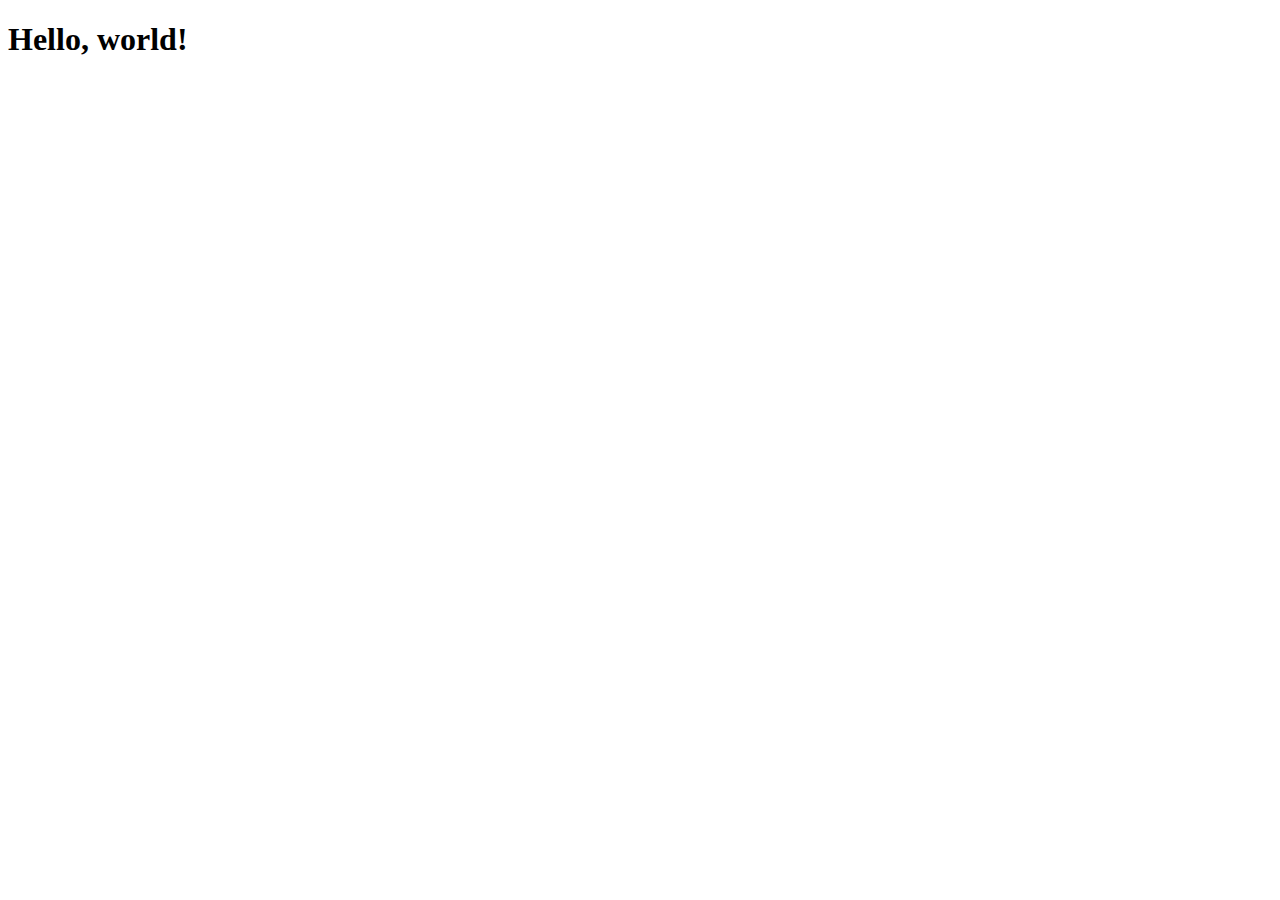
==== Bootstrap-installation/index.html @ f2a7d0e5 "using ATOM" ====
<!doctype html>
<html lang="en">

<head>
  <meta charset="utf-8">
  <meta name="viewport" content="width=device-width, initial-scale=1">
  <title>Hello World</title>
  <link href="https://cdn.jsdelivr.net/npm/bootstrap@5.2.2/dist/css/bootstrap.min.css" rel="stylesheet" integrity="sha384-Zenh87qX5JnK2Jl0vWa8Ck2rdkQ2Bzep5IDxbcnCeuOxjzrPF/et3URy9Bv1WTRi" crossorigin="anonymous">
</head>

<body>
  <h1>Hello, world!</h1>
  <script src="https://cdn.jsdelivr.net/npm/bootstrap@5.2.2/dist/js/bootstrap.bundle.min.js" integrity="sha384-OERcA2EqjJCMA+/3y+gxIOqMEjwtxJY7qPCqsdltbNJuaOe923+mo//f6V8Qbsw3" crossorigin="anonymous"></script>
</body>

</html>
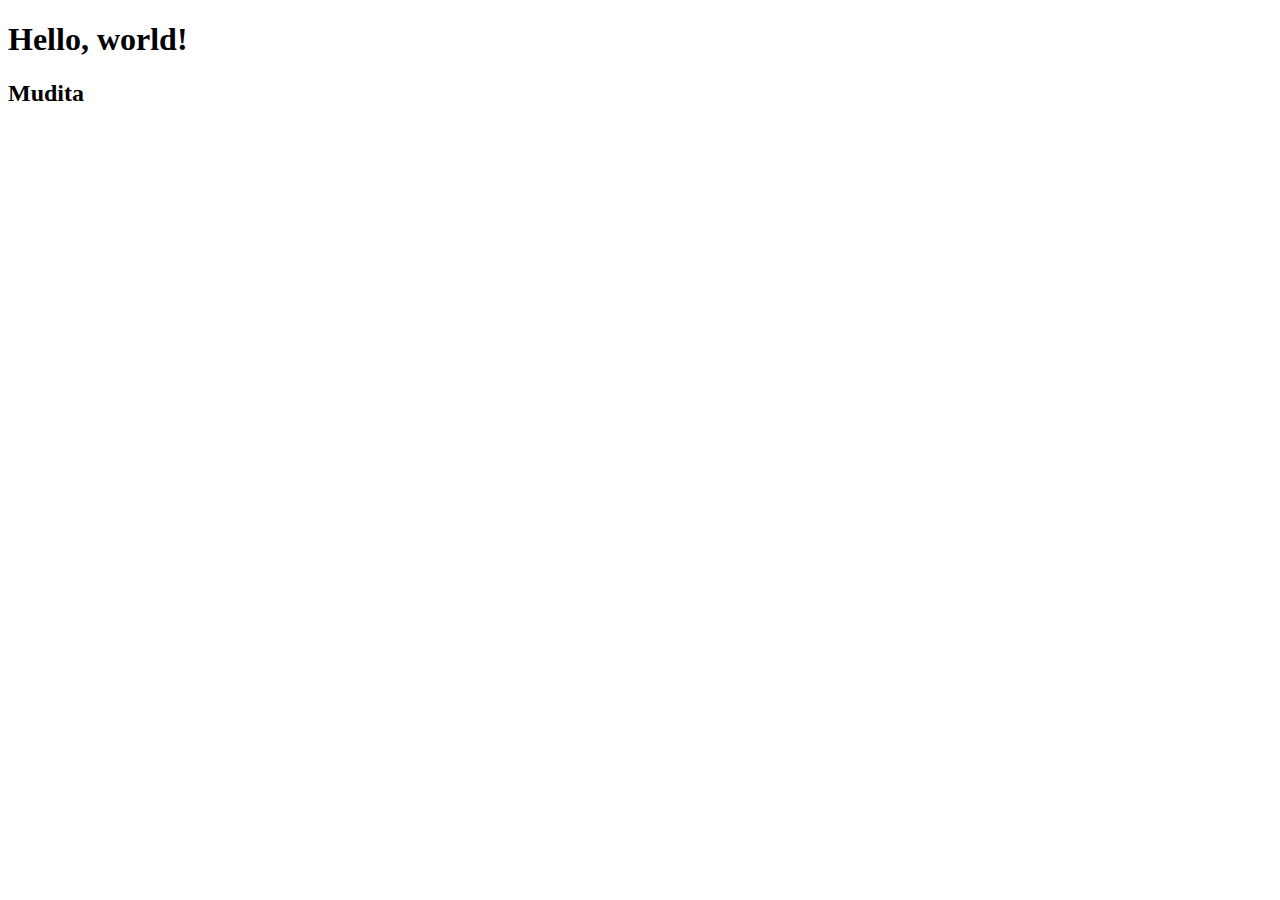
==== commit cc2c659a: "using ATOM" ====
--- a/Bootstrap-installation/index.html
+++ b/Bootstrap-installation/index.html
@@ -10,6 +10,7 @@
 
 <body>
   <h1>Hello, world!</h1>
+  <h2>Mudita</h2>
   <script src="https://cdn.jsdelivr.net/npm/bootstrap@5.2.2/dist/js/bootstrap.bundle.min.js" integrity="sha384-OERcA2EqjJCMA+/3y+gxIOqMEjwtxJY7qPCqsdltbNJuaOe923+mo//f6V8Qbsw3" crossorigin="anonymous"></script>
 </body>
 
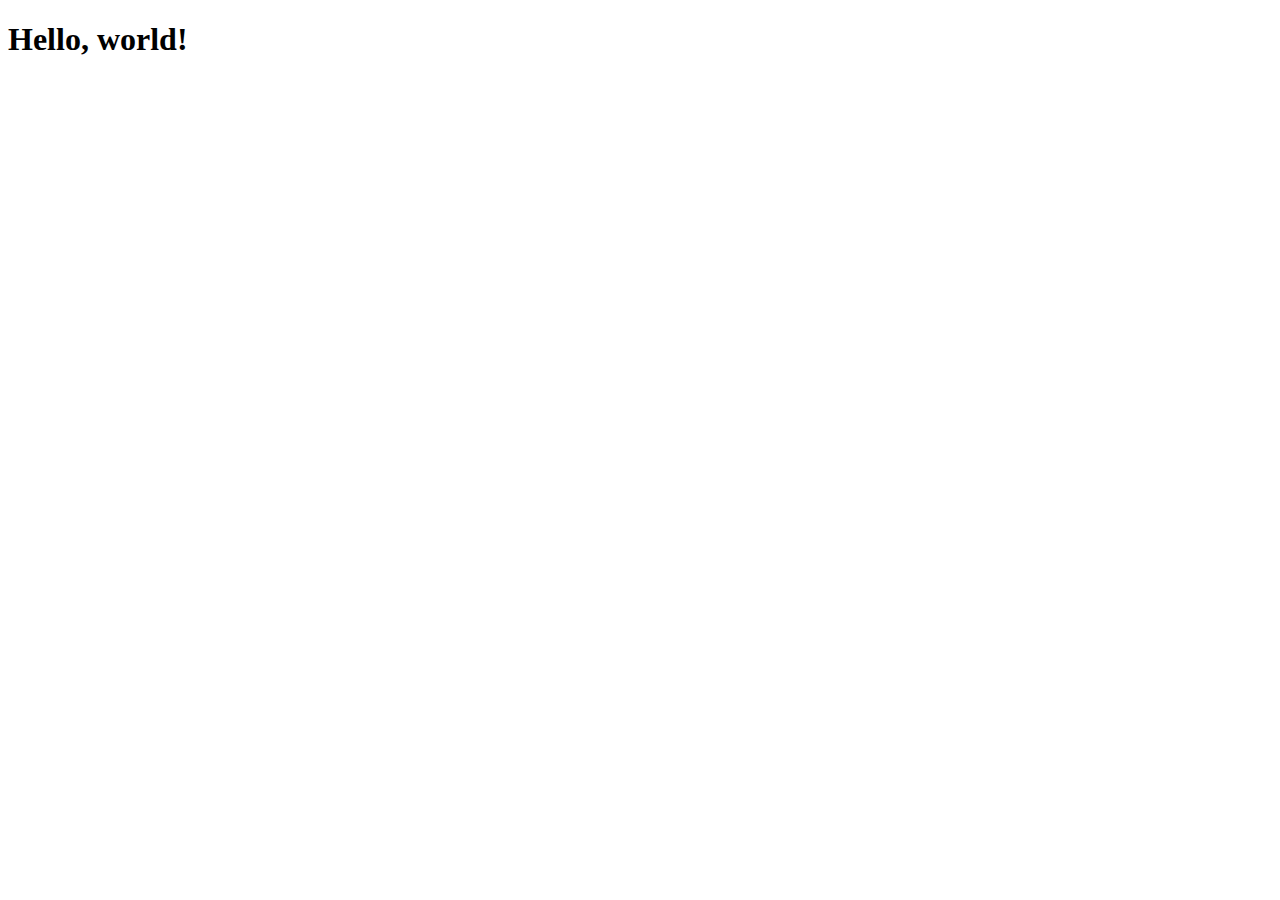
==== commit c1a01b52: "using ATOM" ====
--- a/Bootstrap-installation/index.html
+++ b/Bootstrap-installation/index.html
@@ -10,7 +10,6 @@
 
 <body>
   <h1>Hello, world!</h1>
-  <h2>Mudita</h2>
   <script src="https://cdn.jsdelivr.net/npm/bootstrap@5.2.2/dist/js/bootstrap.bundle.min.js" integrity="sha384-OERcA2EqjJCMA+/3y+gxIOqMEjwtxJY7qPCqsdltbNJuaOe923+mo//f6V8Qbsw3" crossorigin="anonymous"></script>
 </body>
 
